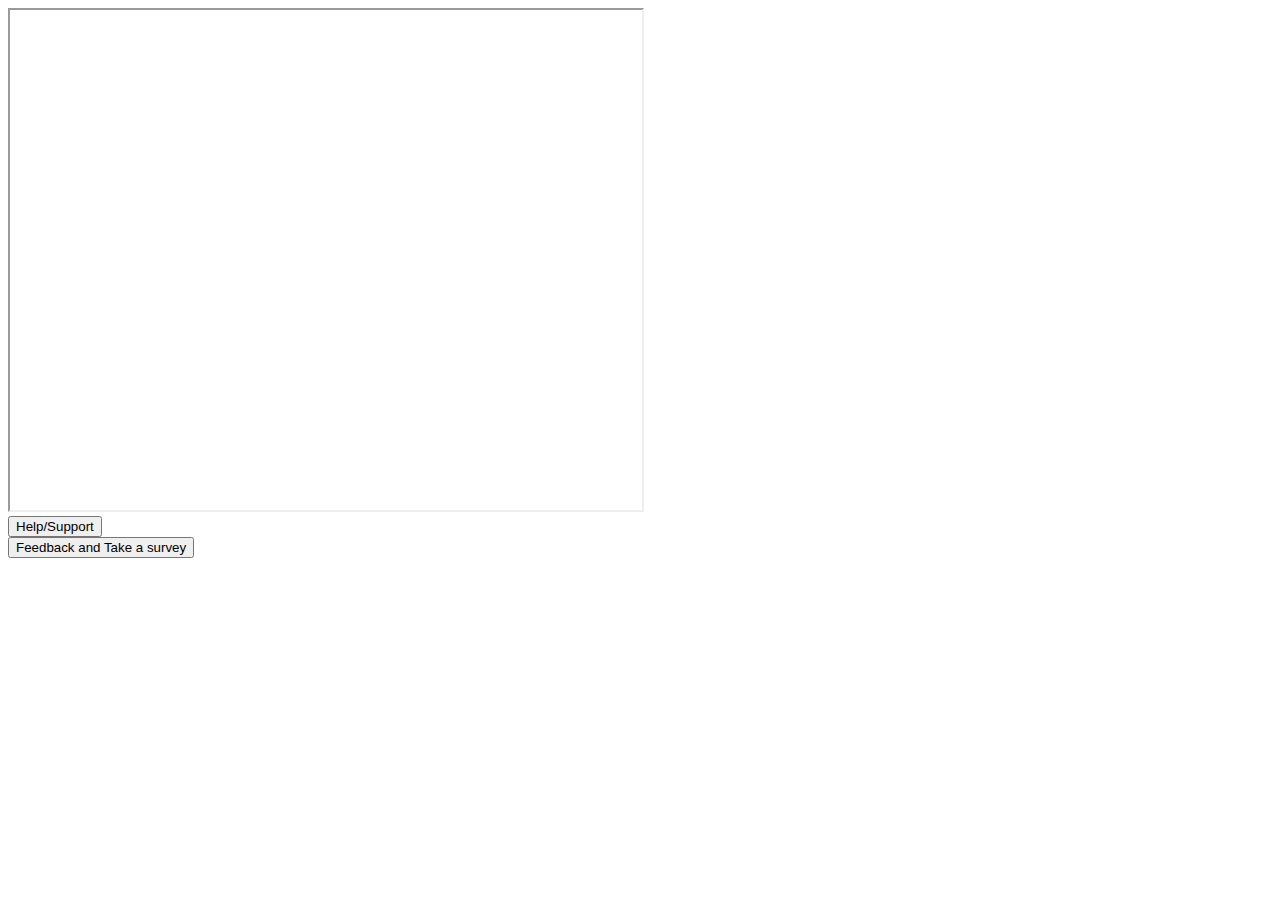
==== demoLuna.html @ b6ffce6f "Init" ====
<!DOCTYPE html>
<html>
<head>
	<title>Luna Bot</title>
	<link rel='icon' href='.\data\lunaLogo.png' type='image/png' crossorigin='anonymous' sizes='32x32'>
</head>
<body>
	<div>
		<div>

	<iframe src='https://webchat.botframework.com/embed/demo-bot-luna-IC2021?s=MUZtr66UPys.JcbjshdgYmICSLSmbYDaf2SrH3GPaPjEy8OOCJPwaIc'  style='min-width: 400px; width: 50%; min-height: 500px;'></iframe>
</div>
<div> <a href="sway Link">
    <button>Help/Support</button>
</a></div>

<div> <a href="ms sheets Link">
    <button>Feedback and Take a survey</button>
</a></div>

</div>

</body>
</html>
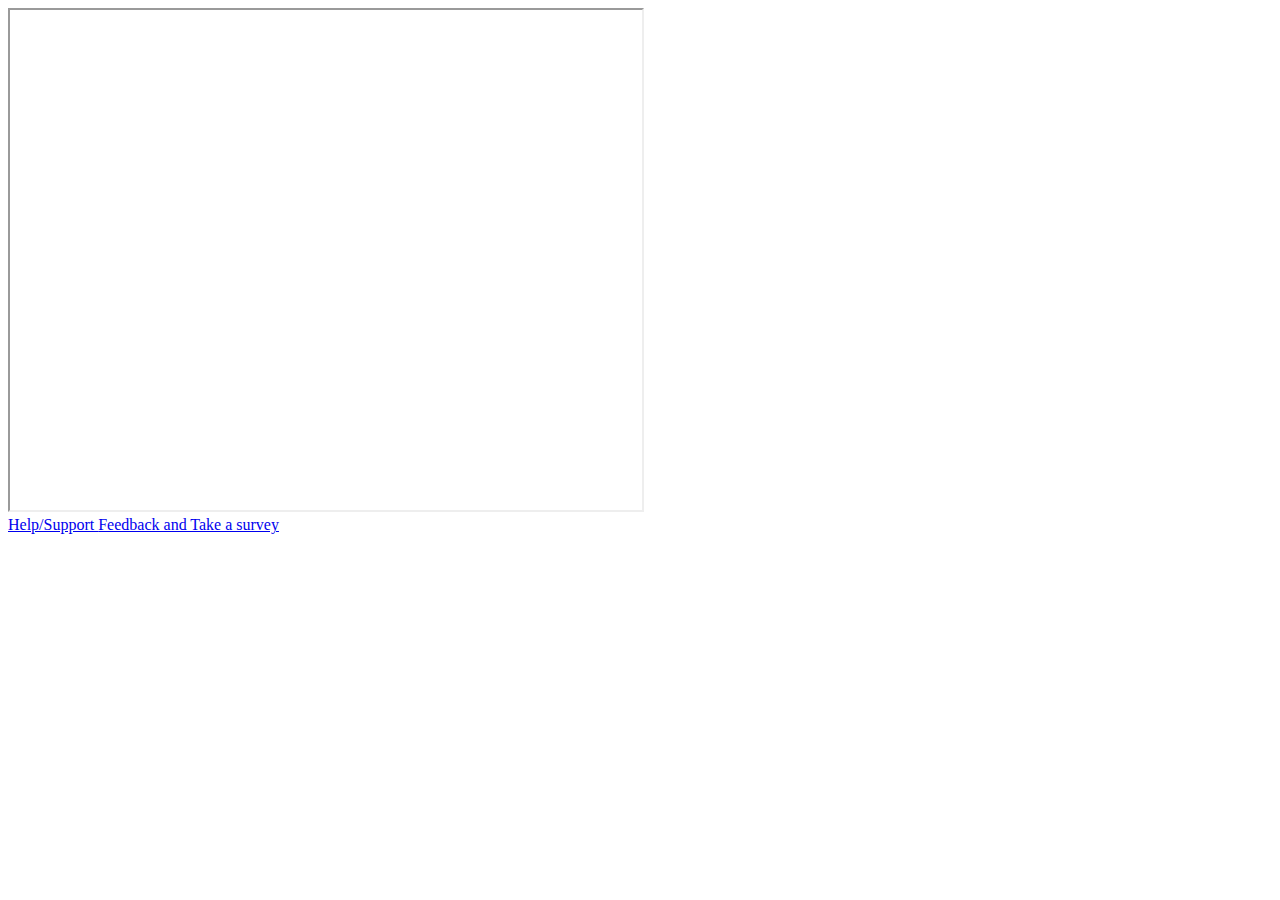
==== commit a7d05755: "Add files via upload" ====
--- a/demoLuna.html
+++ b/demoLuna.html
@@ -3,6 +3,7 @@
 <head>
 	<title>Luna Bot</title>
 	<link rel='icon' href='.\data\lunaLogo.png' type='image/png' crossorigin='anonymous' sizes='32x32'>
+	<link rel="stylesheet" href="stiles/index.css">
 </head>
 <body>
 	<div>
@@ -10,15 +11,17 @@
 
 	<iframe src='https://webchat.botframework.com/embed/demo-bot-luna-IC2021?s=MUZtr66UPys.JcbjshdgYmICSLSmbYDaf2SrH3GPaPjEy8OOCJPwaIc'  style='min-width: 400px; width: 50%; min-height: 500px;'></iframe>
 </div>
-<div> <a href="sway Link">
-    <button>Help/Support</button>
-</a></div>
+<div class="text">
+	<div id="text">
+<a href="sway Link">
+	Help/Support
+</a>
+ <a href="ms sheets Link">
+	Feedback and Take a survey
+</a>
+</div></div>
+</div>
 
-<div> <a href="ms sheets Link">
-    <button>Feedback and Take a survey</button>
-</a></div>
-
-</div>
 
 </body>
 </html>--- a/stiles/index.css
+++ b/stiles/index.css
@@ -0,0 +1,5 @@
+button{
+	background-color: #87CEEB;
+	box-shadow: inherit;
+	box-sizing: border-box;
+}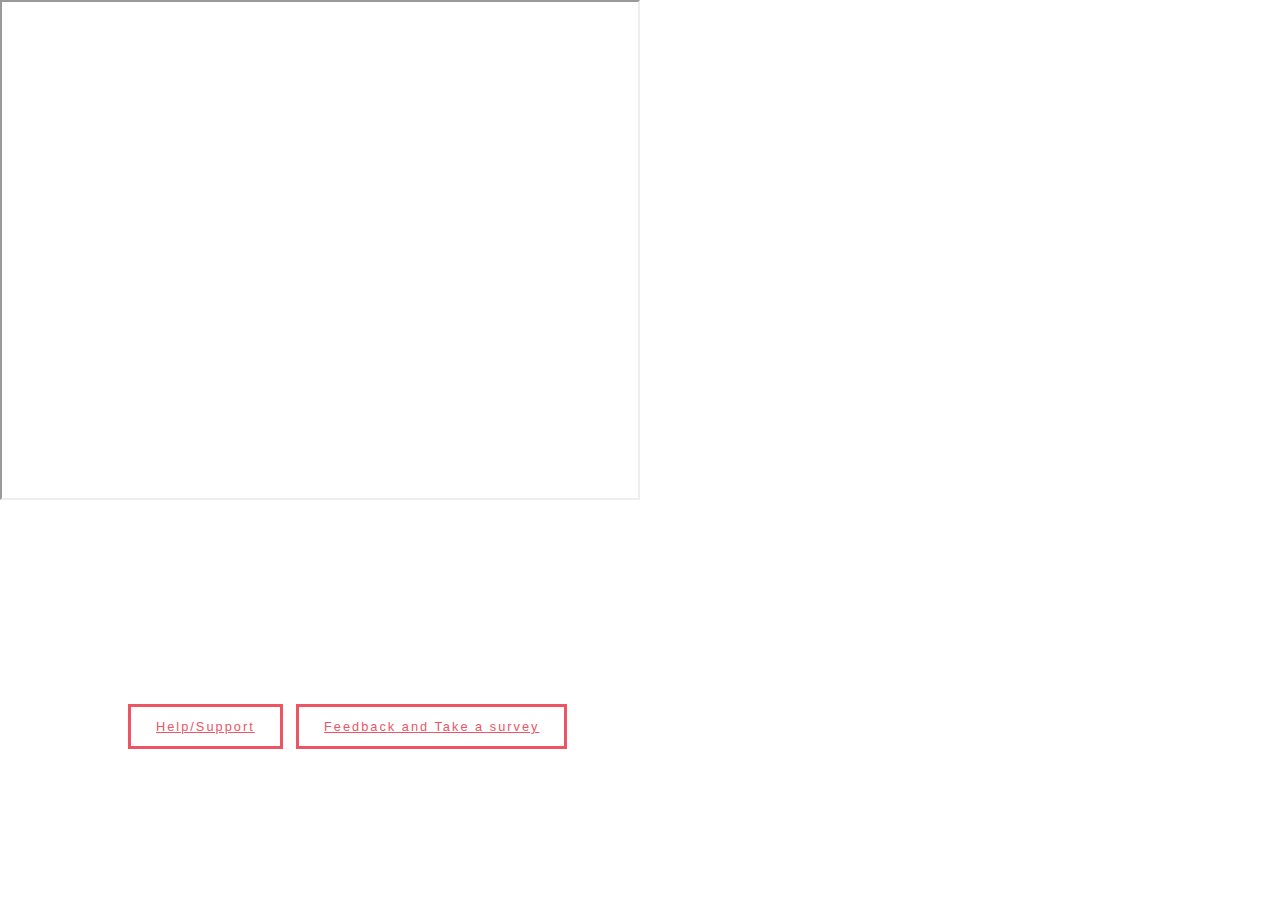
==== commit 439b4e3f: "Update demoLuna.html" ====
--- a/demoLuna.html
+++ b/demoLuna.html
@@ -3,7 +3,7 @@
 <head>
 	<title>Luna Bot</title>
 	<link rel='icon' href='.\data\lunaLogo.png' type='image/png' crossorigin='anonymous' sizes='32x32'>
-	<link rel="stylesheet" href="stiles/index.css">
+	<link rel="stylesheet" href="index.css">
 </head>
 <body>
 	<div>
@@ -24,4 +24,4 @@
 
 
 </body>
-</html>+</html>
--- a/index.css
+++ b/index.css
@@ -0,0 +1,70 @@
+* {
+  margin: 0%;
+  padding: 0;
+  box-sizing: border-box;
+  font-family: "PT Sans", sans-serif;
+}
+.image {
+  height: 150px;
+  float: right;
+  margin-left: 50px;
+  margin-right: 950px;
+}
+
+.text {
+  margin-top: 120px;
+  margin-left: 10%;
+}
+#text {
+  color: #ed5565;
+  font-size: 3rem;
+  cursor: context-menu;
+}
+
+.text span {
+  display: inline-block;
+}
+span:hover {
+  color: #48cfad;
+  transition: all 0.5s;
+}
+span.name {
+  color: #ed5565;
+}
+.text p {
+  letter-spacing: 4px;
+  word-spacing: 10px;
+  font-size: 0.8rem;
+}
+.text a {
+  padding: 12px 25px;
+  background-color: none;
+  border: 3px solid #ed5565;
+  color: #ed5565;
+  font-size: 0.8rem;
+  letter-spacing: 2px;
+  position: relative;
+  top: 80px;
+  overflow: hidden;
+  transition: -5s;
+  display: inline-block;
+}
+
+.text a:hover {
+  color: #fff;
+}
+.text a::before {
+  content: "";
+  background-color: #ed5565;
+  position: absolute;
+  left: 0;
+  top: 0;
+  width: 100%;
+  height: 0;
+  z-index: -1;
+  transition: 0.5s;
+}
+
+.text a:hover::before {
+  height: 100%;
+}
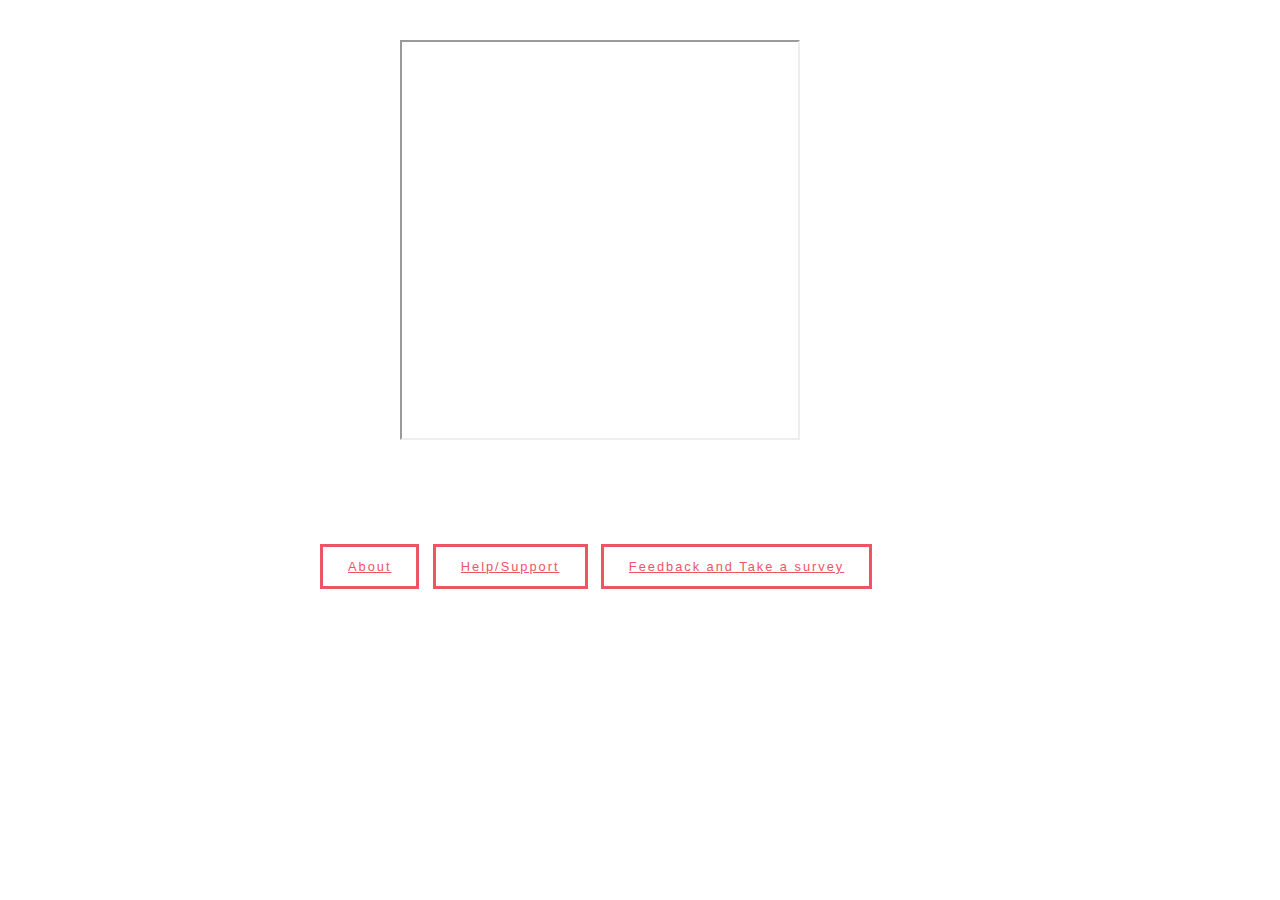
==== commit d0345bcf: "Minor changes" ====
--- a/demoLuna.html
+++ b/demoLuna.html
@@ -7,16 +7,17 @@
 </head>
 <body>
 	<div>
-		<div>
+		<div id="botframe" class = "col-lg-4 col-md-6 col-sm-12 col-xsm-12">
 
-	<iframe src='https://webchat.botframework.com/embed/demo-bot-luna-IC2021?s=MUZtr66UPys.JcbjshdgYmICSLSmbYDaf2SrH3GPaPjEy8OOCJPwaIc'  style='min-width: 400px; width: 50%; min-height: 500px;'></iframe>
+	<iframe src='https://webchat.botframework.com/embed/demo-bot-luna-IC2021?s=MUZtr66UPys.JcbjshdgYmICSLSmbYDaf2SrH3GPaPjEy8OOCJPwaIc'  style='min-width: 400px; width: 60%; min-height: 400px;'></iframe>
 </div>
 <div class="text">
 	<div id="text">
-<a href="sway Link">
+	<a  href="https://sway.office.com/hj3PM7F0xE3RXS5d?ref=Link">About</a>
+<a href="https://sway.office.com/22ATfoqmfAUx3P6C?ref=Link">
 	Help/Support
 </a>
- <a href="ms sheets Link">
+ <a href="https://forms.office.com/Pages/ResponsePage.aspx?id=DQSIkWdsW0yxEjajBLZtrQAAAAAAAAAAAAN__h10pttUQ1lPQ1NPREgzSE5VTExMNDlBRUc3NFQ5My4u">
 	Feedback and Take a survey
 </a>
 </div></div>
--- a/index.css
+++ b/index.css
@@ -7,13 +7,13 @@
 .image {
   height: 150px;
   float: right;
-  margin-left: 50px;
-  margin-right: 950px;
+  /*margin-left: 50px;*/
+  margin-right: 550px;
 }
 
 .text {
-  margin-top: 120px;
-  margin-left: 10%;
+  margin-top: 0px;
+  margin-left: 25%;
 }
 #text {
   color: #ed5565;
@@ -68,3 +68,56 @@
 .text a:hover::before {
   height: 100%;
 }
+
+
+.main {
+  margin-top: 150px;
+}
+/* iframe */
+#botframe{
+  /*margin: 100px;*/
+  margin-top: 20px;
+  margin-bottom: 0px;
+  padding: 20px;
+}
+
+@media (min-width: 992px) {
+
+  .col-lg-4 {
+    float: center;
+    width: 33.33%;
+    margin-left: 380px;
+  }
+
+}
+
+@media (max-width: 991px) and (min-width: 768px) {
+
+  .col-md-6,  .col-md-12 {
+      float: center;
+  }
+
+  .col-md-6 {
+    width: 50%;
+    margin-left: 160px;
+  }
+
+  .col-md-12 {
+    width: 100%;
+  }
+}
+
+@media (max-width: 767px) and (min-width: 600px){
+      .col-sm-12 {
+    width: 100%;
+    margin-left: 100px;
+  }
+@media (max-width: 599px){
+  .col-xsm-12 {
+    margin-left: 70px;
+  }
+}
+
+}
+
+
